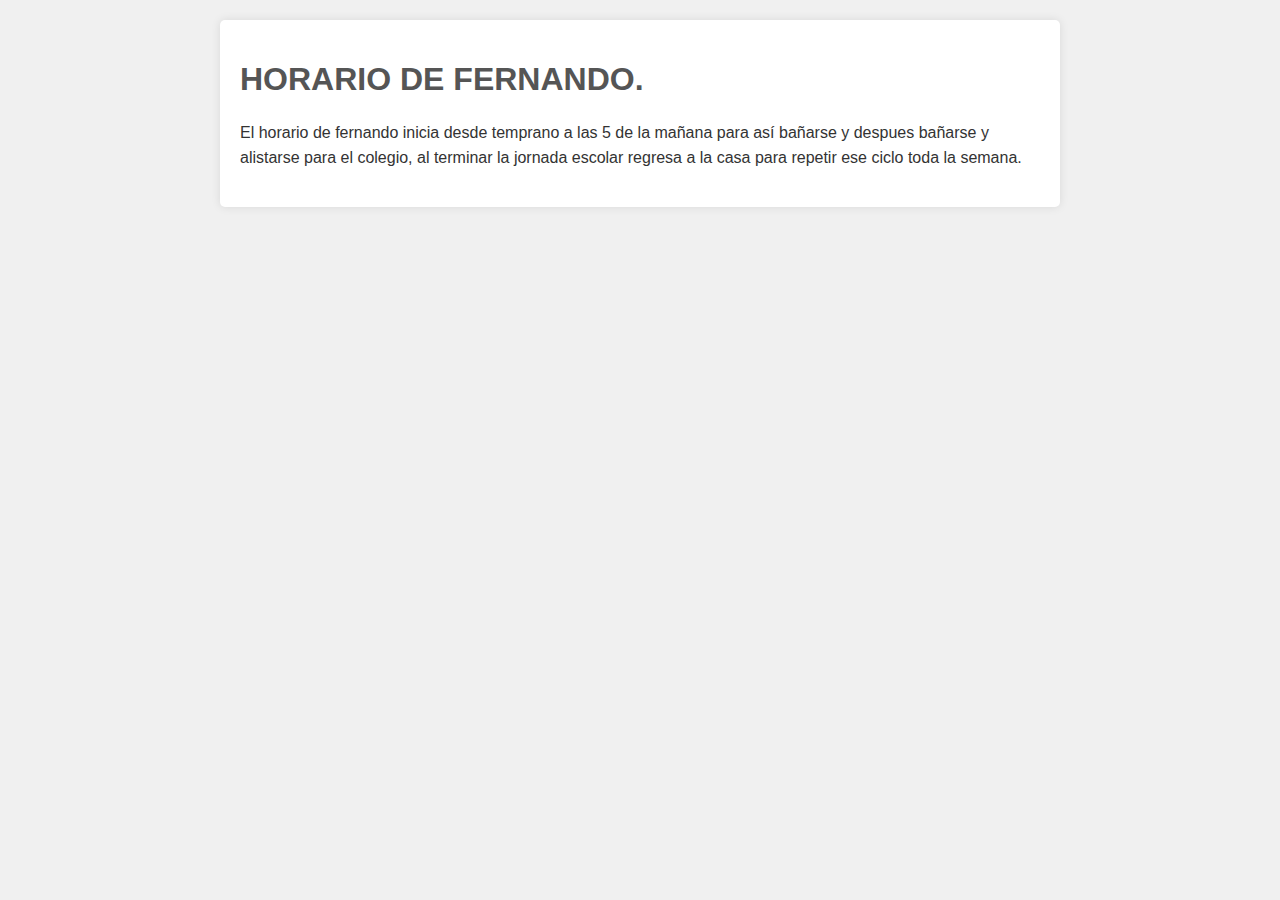
==== mi_horario.html @ d640c13c "Se añadieron actualizaciones" ====
<!DOCTYPE html>
<html lang="es">
<head>
    <meta charset="UTF-8">
    <meta name="viewport" content="width=device-width, initial-scale=1.0">
    <title>HORARIO</title>
    <style>
        /* Estilos CSS que puedo modificar */
        body {
            font-family: Arial, sans-serif;
            background-color: #f0f0f0;
            color: #333;
            margin: 0;
            padding: 20px;
        }
        .container {
            max-width: 800px;
            margin: 0 auto;
            padding: 20px;
            background-color: #fff;
            border-radius: 5px;
            box-shadow: 0 0 10px rgba(0, 0, 0, 0.1);
        }
        h1 {
            color: #555;
        }
        p {
            line-height: 1.6;
        }
    </style>
</head>
<body>

<div class="container">
    <h1>HORARIO DE FERNANDO.</h1>
    <p>El horario de fernando inicia desde temprano a las 5 de la mañana para así bañarse y despues bañarse y alistarse para el colegio, al terminar la jornada escolar regresa a la casa para repetir ese ciclo toda la semana.</p>
</div>

</body>
</html>
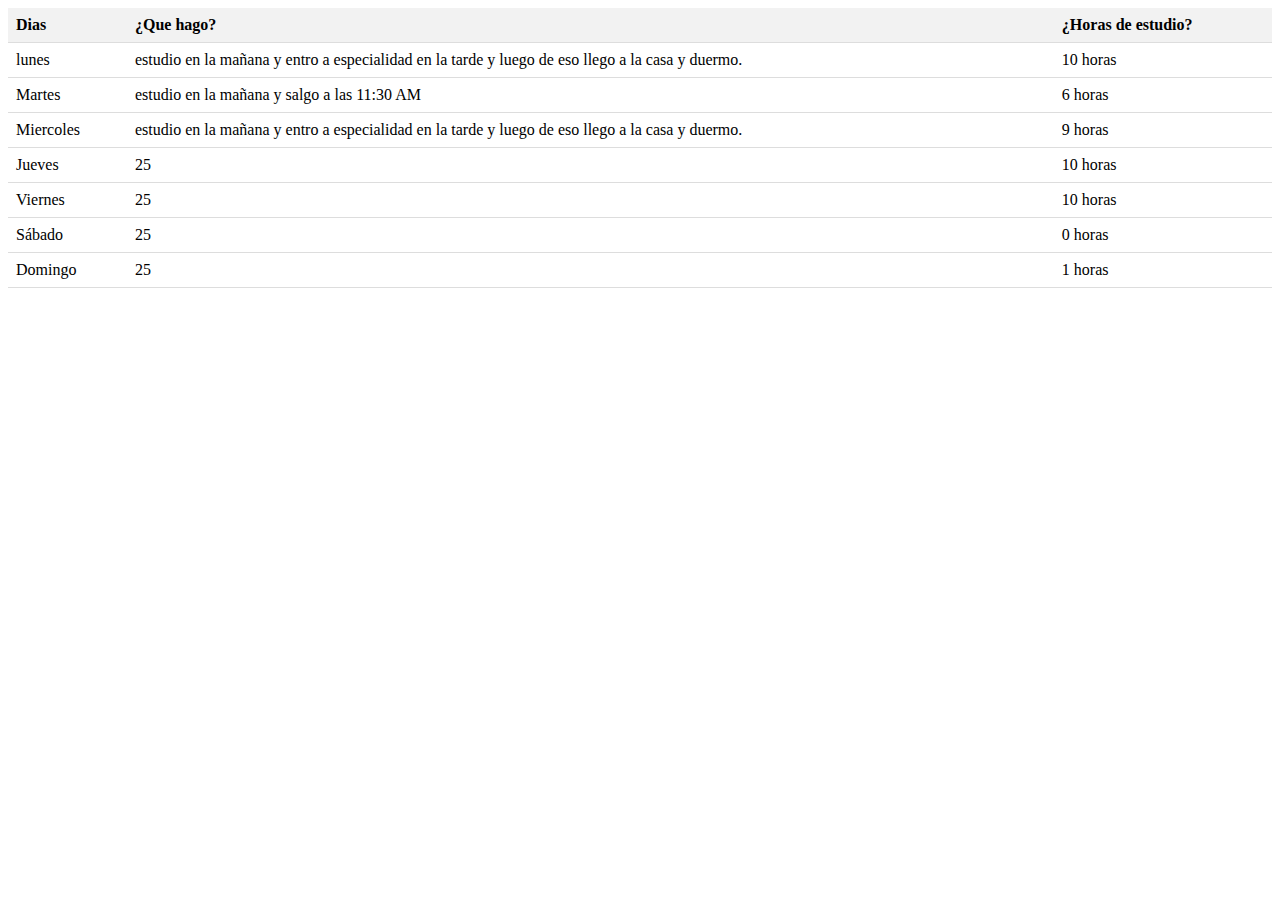
==== commit bc848033: "Se agregaron actualizaciones" ====
--- a/mi_horario.html
+++ b/mi_horario.html
@@ -1,40 +1,72 @@
 <!DOCTYPE html>
 <html lang="es">
 <head>
-    <meta charset="UTF-8">
-    <meta name="viewport" content="width=device-width, initial-scale=1.0">
-    <title>HORARIO</title>
-    <style>
-        /* Estilos CSS que puedo modificar */
-        body {
-            font-family: Arial, sans-serif;
-            background-color: #f0f0f0;
-            color: #333;
-            margin: 0;
-            padding: 20px;
-        }
-        .container {
-            max-width: 800px;
-            margin: 0 auto;
-            padding: 20px;
-            background-color: #fff;
-            border-radius: 5px;
-            box-shadow: 0 0 10px rgba(0, 0, 0, 0.1);
-        }
-        h1 {
-            color: #555;
-        }
-        p {
-            line-height: 1.6;
-        }
-    </style>
+<meta charset="UTF-8">
+<meta name="viewport" content="width=device-width, initial-scale=1.0">
+<title>Tabla con Información</title>
+<style>
+    table {
+        width: 100%;
+        border-collapse: collapse;
+    }
+    th, td {
+        padding: 8px;
+        text-align: left;
+        border-bottom: 1px solid #ddd;
+    }
+    th {
+        background-color: #f2f2f2;
+    }
+</style>
 </head>
 <body>
 
-<div class="container">
-    <h1>HORARIO DE FERNANDO.</h1>
-    <p>El horario de fernando inicia desde temprano a las 5 de la mañana para así bañarse y despues bañarse y alistarse para el colegio, al terminar la jornada escolar regresa a la casa para repetir ese ciclo toda la semana.</p>
-</div>
+<table>
+    <thead>
+        <tr>
+            <th>Dias</th>
+            <th>¿Que hago?</th>
+            <th>¿Horas de estudio?</th>
+        </tr>
+    </thead>
+    <tbody>
+        <tr>
+            <td>lunes</td>
+            <td>estudio en la mañana y entro a especialidad en la tarde y luego de eso llego a la casa y duermo.</td>
+            <td>10 horas</td>
+        </tr>
+        <tr>
+            <td>Martes</td>
+            <td>estudio en la mañana y salgo a las 11:30 AM</td>
+            <td>6 horas</td>
+        </tr>
+        <tr>
+            <td>Miercoles</td>
+            <td>estudio en la mañana y entro a especialidad en la tarde y luego de eso llego a la casa y duermo.</td>
+            <td>9 horas</td>
+        </tr>
+        <tr>
+            <td>Jueves</td>
+            <td>25</td>
+            <td>10 horas</td>
+            <tr>
+                <td>Viernes</td>
+                <td>25</td>
+                <td>10 horas</td>
+                <tr>
+                    <td>Sábado</td>
+                    <td>25</td>
+                    <td>0 horas</td>
+                </tr>
+                <tr>
+                    <td>Domingo</td>
+                    <td>25</td>
+                    <td>1 horas</td>
+                </tr>
+             
+                
+    </tbody>
+</table>
 
 </body>
 </html>
